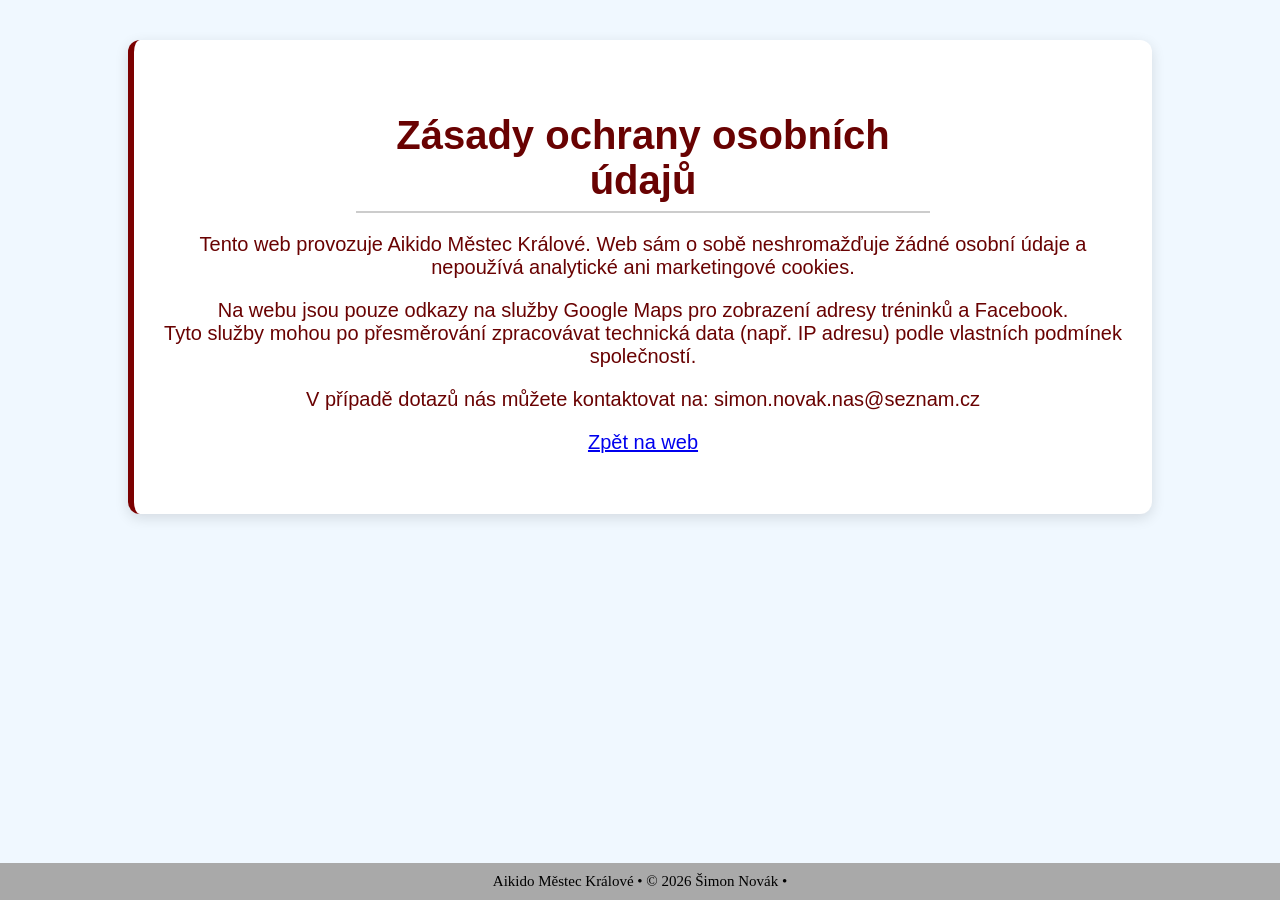
==== privaci.html @ f54ccb9d "Update privaci.html" ====
<!DOCTYPE html>
<html lang="cs">
<head>
    <meta charset="UTF-8">
    <meta name="author" content = "PurpleL1ghtbulb">
    <meta name="viewport" content="width=device-width, initial-scale=1.0">
    <link rel="stylesheet" href="./css/style.css">
    <title>Zásady ochrany osobních údajů</title>
</head>
<body>
    <header>

    </header>
    <main class="thin">
        <section>
            <h2>Zásady ochrany osobních údajů</h2>
            <p>
            Tento web provozuje Aikido Městec Králové. Web sám o sobě neshromažďuje žádné osobní údaje 
            a nepoužívá analytické ani marketingové cookies.
            </p>
            <p>
            Na webu jsou pouze odkazy na služby Google Maps pro zobrazení adresy tréninků a Facebook.<br> 
            Tyto služby mohou po přesměrování zpracovávat technická data (např. IP adresu) podle vlastních podmínek společností.
            </p>
            <p>
            V případě dotazů nás můžete kontaktovat na: simon.novak.nas@seznam.cz
            </p>
            <p>
                <a href="index.html">Zpět na web</a>
            </p>
        </section>
    </main>
    <footer>
        Aikido Městec Králové • © 2026 Šimon Novák •
    </footer>
</body>
</html>
---- css/style.css ----
* {
  box-sizing: border-box;
}
html{
 height: 100%;
 margin: 0;
 padding: 0;
}
nav {
    /*font-family: "Segoe UI", Arial, sans-serif;*/
    padding: 15px;
    display: flex;
    flex-direction: row;
    justify-content: space-between;
    align-items: center;
    position: static;
    text-align: center;
    top: 0px;
    left: 0px;
    width: 100%;
    background-color: rgb(105, 2, 2);
    color: white;
    font-size: 50px;
    z-index: 10000;
    box-shadow: 0 4px 14px rgba(0, 0, 0, 0.12);
}
main {
    margin-top: 0px;
    font-family: "Segoe UI", Arial, sans-serif;
}
body {
    min-height: 100vh;
    background-color:aliceblue;
    height: 100%;
    display: flex;
    flex-direction: column;
    margin: 0;
    padding: 0;
}
html{
    height: 100%;
}
section{
    text-align: center;
    background: white;
    margin: 40px auto;
    padding: 40px 30px; 
    border-radius: 12px;
    box-shadow: 0 4px 14px rgba(0, 0, 0, 0.12);
    border-left: 6px solid #7b0000;
    width: 80%;
    transition: transform 0.2s ease, box-shadow 0.2s ease;
}
section:hover {
  transform: translateY(-4px);
  box-shadow: 0 6px 18px rgba(0,0,0,0.15);
}
footer{
    margin-top: auto;
    padding: 10px;
    text-align: center;
    background-color: darkgray;
    color: black;
    left: 0;
    bottom: 0;
    font-size: 15px;
    width: 100%;
}
h2{
    color: rgb(105, 2, 2);
    font-size: 40px;
    text-align: center;
    position: relative;
    padding-bottom: 8px;
    margin-bottom: 20px;
    width: 60%;
    margin-left: auto;
    margin-right: auto;
    border-bottom: 2px solid #ccc;
}
p{
    color: rgb(105, 2, 2);
    font-size: 20px;
    text-align: center;
}
bold {
    font-weight: bold;
}

li{
    font-size: 20px;
    color: rgb(105, 2, 2);
    text-align: left;
}
ul{
    width: fit-content;
    margin-left: auto;
    margin-right: auto; 
    padding: 0px;
}

.nav-logo {
    height: 170px;
    width: 170px;
}
.nav-title{
  flex: 1;
  text-align: center;
  font-weight: bold;  
}
.nav-space{
    width: 170px;
}

.mobile-break{
    display: none;
}
.highlight{
    color: rgb(105, 2, 2);
    font-weight: bold;
}
.highlight-big{
    color: rgb(105, 2, 2);
    font-weight: bold;
    font-size: 25px;
}
footer a{
    color: black;
}



@media (max-width: 600px) { /*for mobile phones only*/
    html{
        font-size: 80%;
    }
    nav{
        position: static;
        flex-direction: column;
    }
    .nav-logo{
        height: 150px;
        transform: none;
    }
    .title{
        transform: none;  
    }
    main {
        margin-top: 0px;
    }
    .mobile-break{
        display: inline;
    }
    .desktop-only{
        display: none;
    }
}
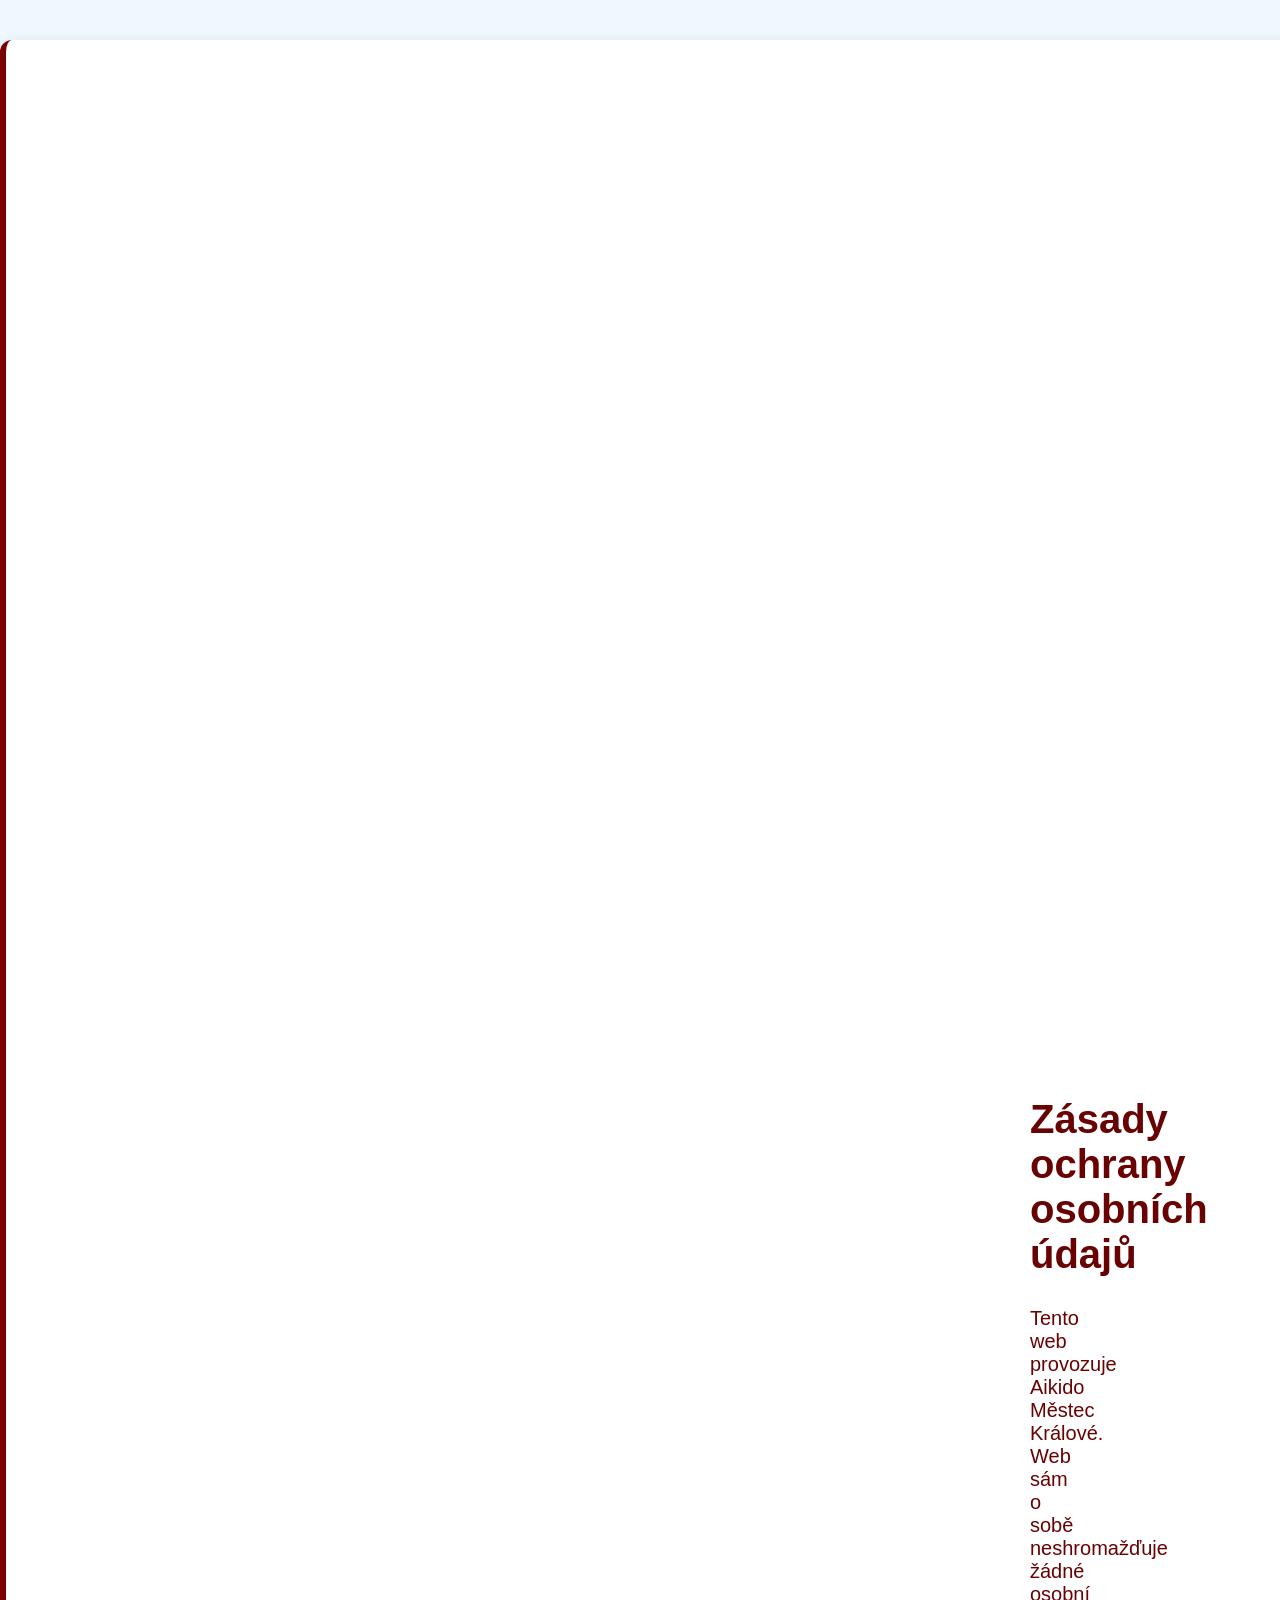
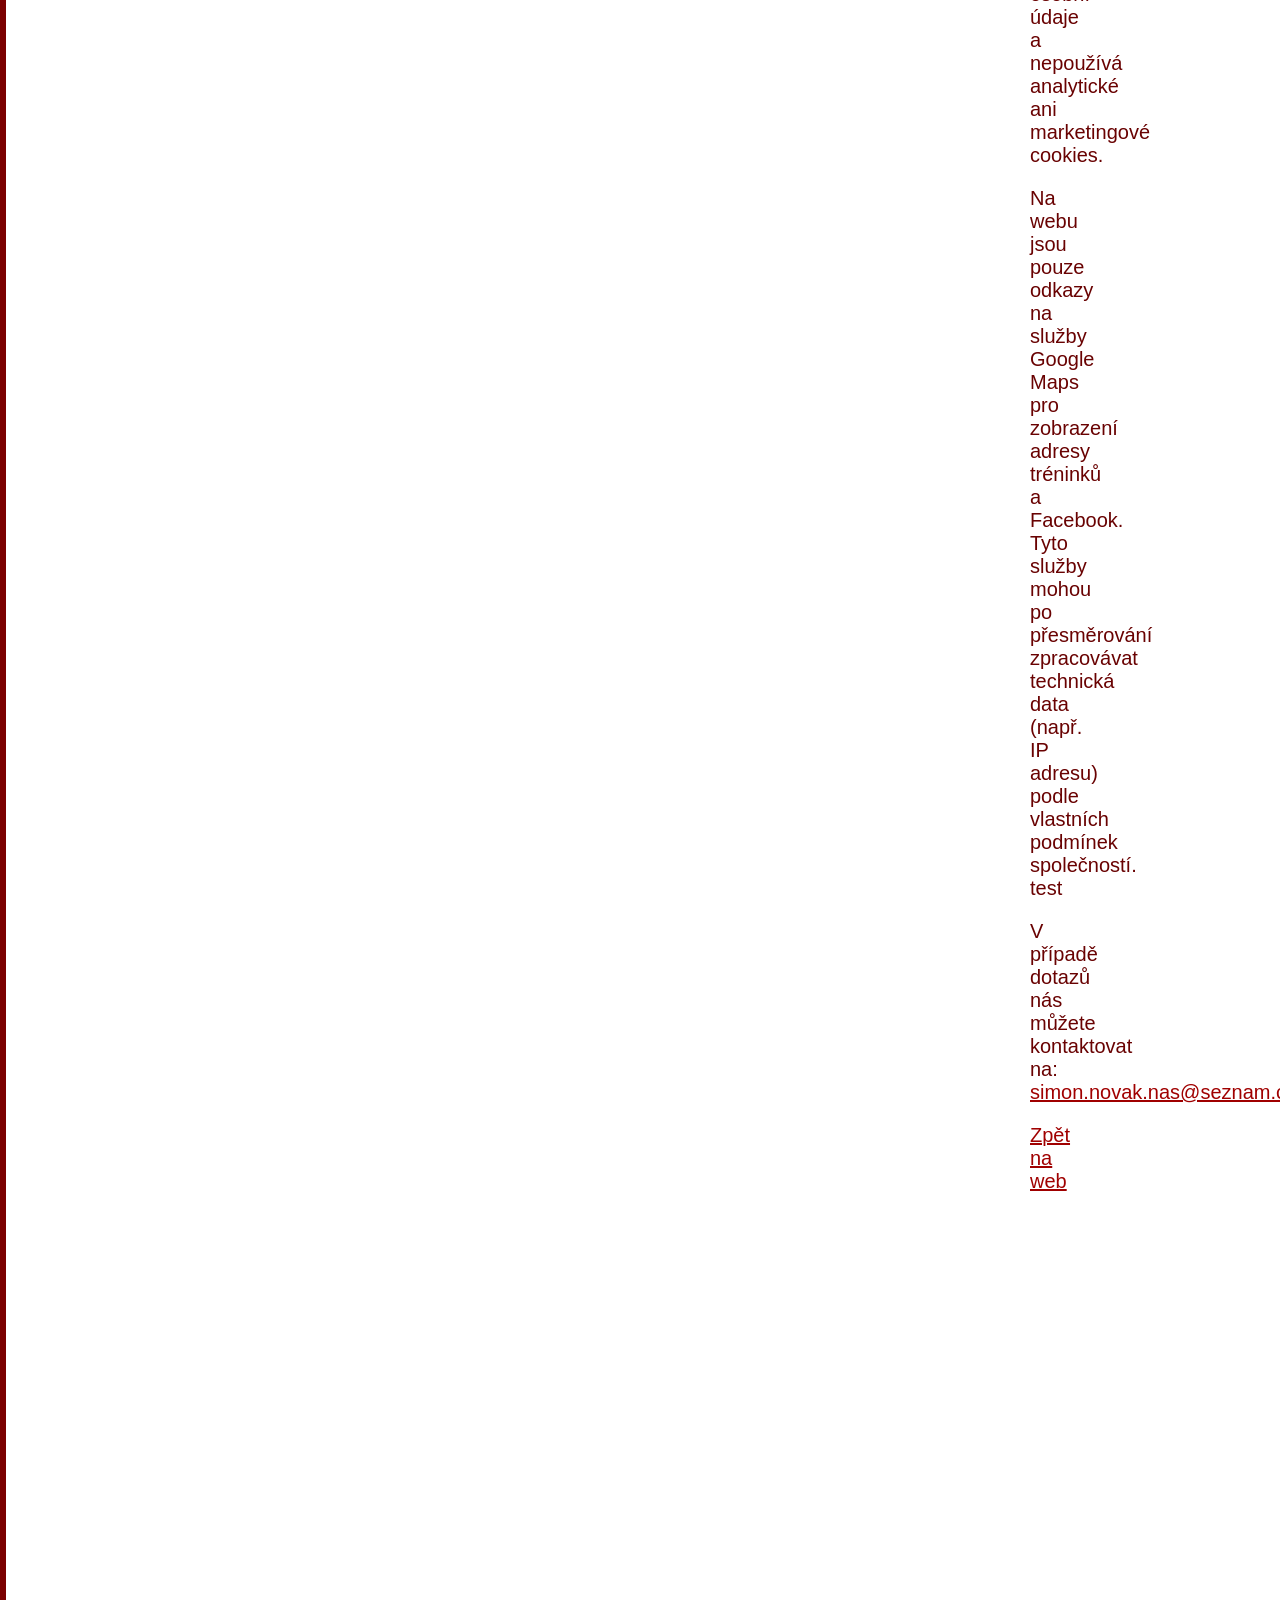
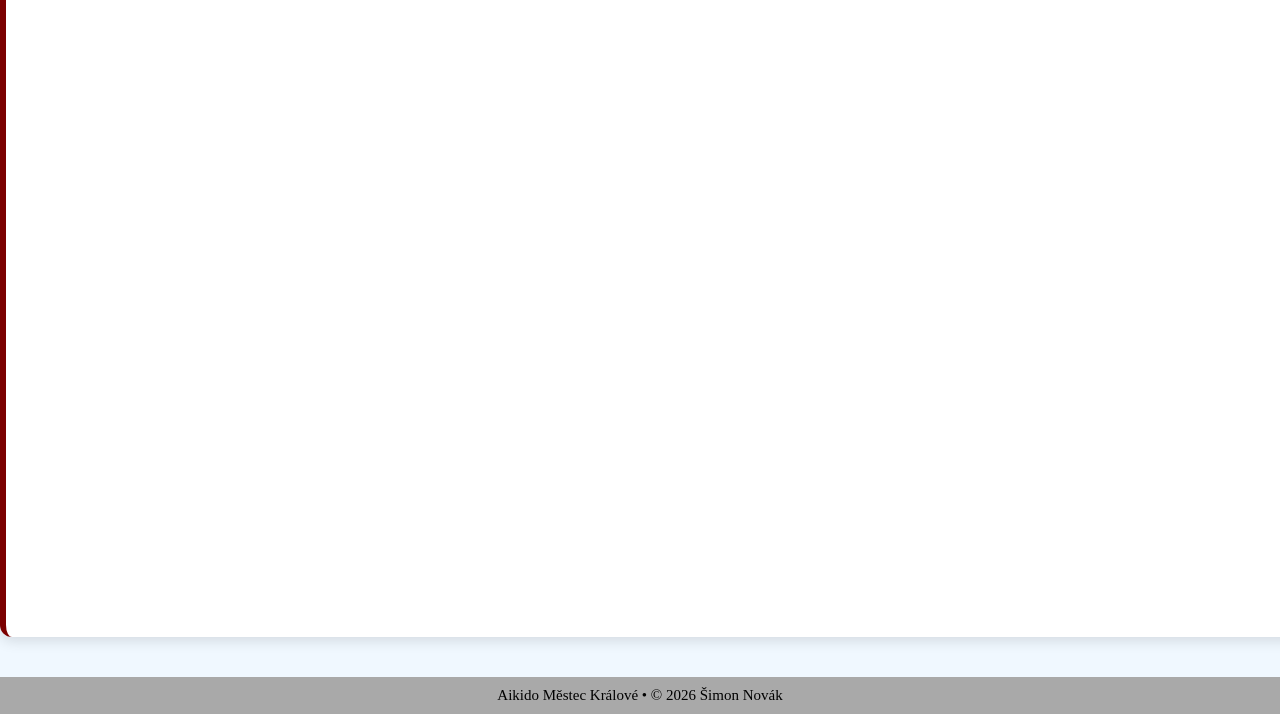
==== commit 48331eaa: "test" ====
--- a/privaci.html
+++ b/privaci.html
@@ -11,8 +11,8 @@
     <header>
 
     </header>
-    <main class="thin">
-        <section>
+    <main>
+        <section class="less-padding">
             <h2>Zásady ochrany osobních údajů</h2>
             <p>
             Tento web provozuje Aikido Městec Králové. Web sám o sobě neshromažďuje žádné osobní údaje 
@@ -20,10 +20,10 @@
             </p>
             <p>
             Na webu jsou pouze odkazy na služby Google Maps pro zobrazení adresy tréninků a Facebook.<br> 
-            Tyto služby mohou po přesměrování zpracovávat technická data (např. IP adresu) podle vlastních podmínek společností.
+            Tyto služby mohou po přesměrování zpracovávat technická data (např. IP adresu) podle vlastních podmínek společností. test
             </p>
             <p>
-            V případě dotazů nás můžete kontaktovat na: simon.novak.nas@seznam.cz
+            V případě dotazů nás můžete kontaktovat na: <a href = "mailto:simon.novak.nas@seznam.cz">simon.novak.nas@seznam.cz</a>
             </p>
             <p>
                 <a href="index.html">Zpět na web</a>
@@ -31,7 +31,7 @@
         </section>
     </main>
     <footer>
-        Aikido Městec Králové • © 2026 Šimon Novák •
+        Aikido Městec Králové • © 2026 Šimon Novák
     </footer>
 </body>
 </html>
--- a/css/style.css
+++ b/css/style.css
@@ -125,8 +125,14 @@
     font-weight: bold;
     font-size: 25px;
 }
+.less-padding{
+    padding: 80%;
+}
 footer a{
     color: black;
+}
+section a{
+    color: rgb(160, 0, 0);
 }
 
 
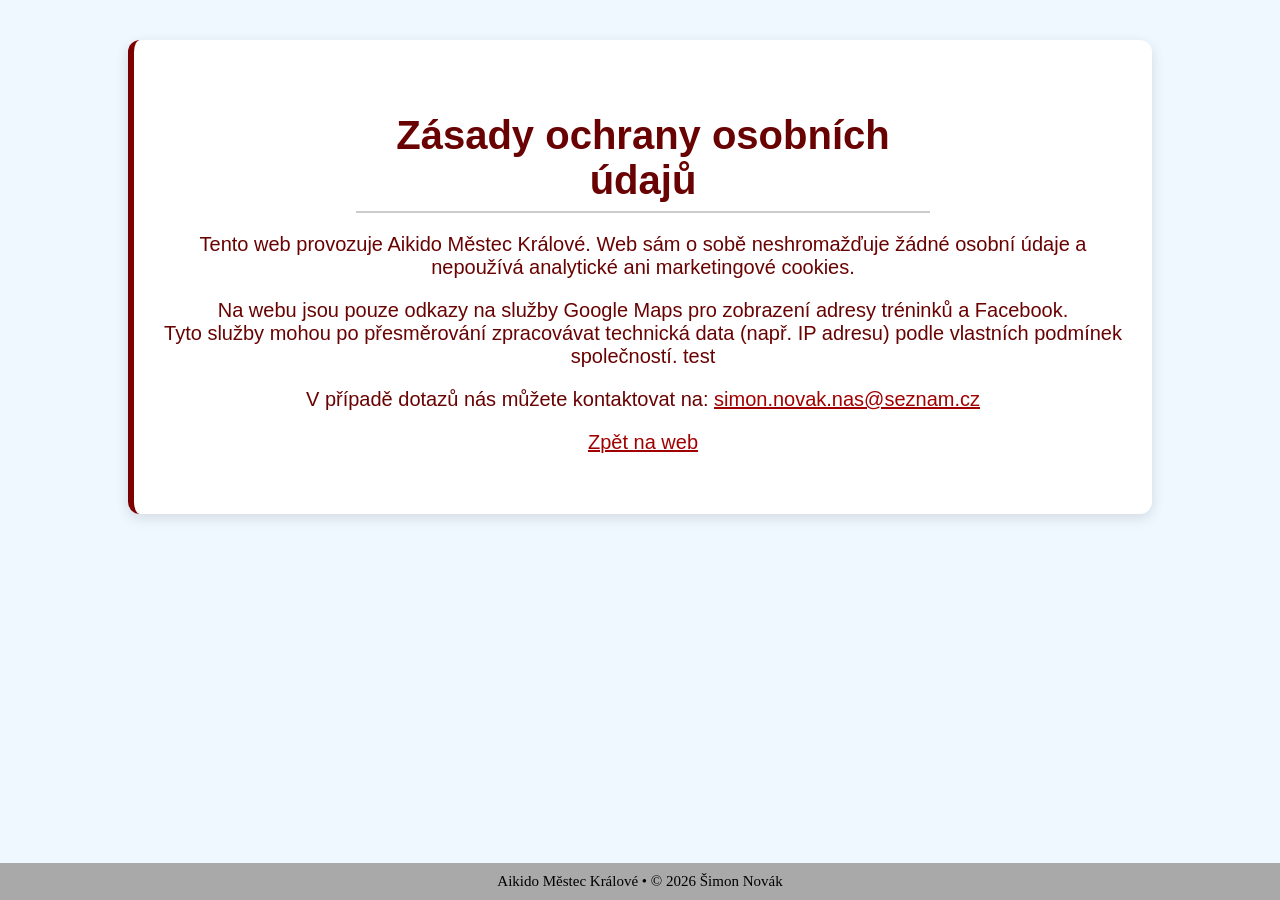
==== commit 1ef5a3d5: "fix" ====
--- a/privaci.html
+++ b/privaci.html
@@ -12,7 +12,7 @@
 
     </header>
     <main>
-        <section class="less-padding">
+        <section class="more-padding">
             <h2>Zásady ochrany osobních údajů</h2>
             <p>
             Tento web provozuje Aikido Městec Králové. Web sám o sobě neshromažďuje žádné osobní údaje 
--- a/css/style.css
+++ b/css/style.css
@@ -125,8 +125,8 @@
     font-weight: bold;
     font-size: 25px;
 }
-.less-padding{
-    padding: 80%;
+.more-padding{
+    padding: 40 40;
 }
 footer a{
     color: black;
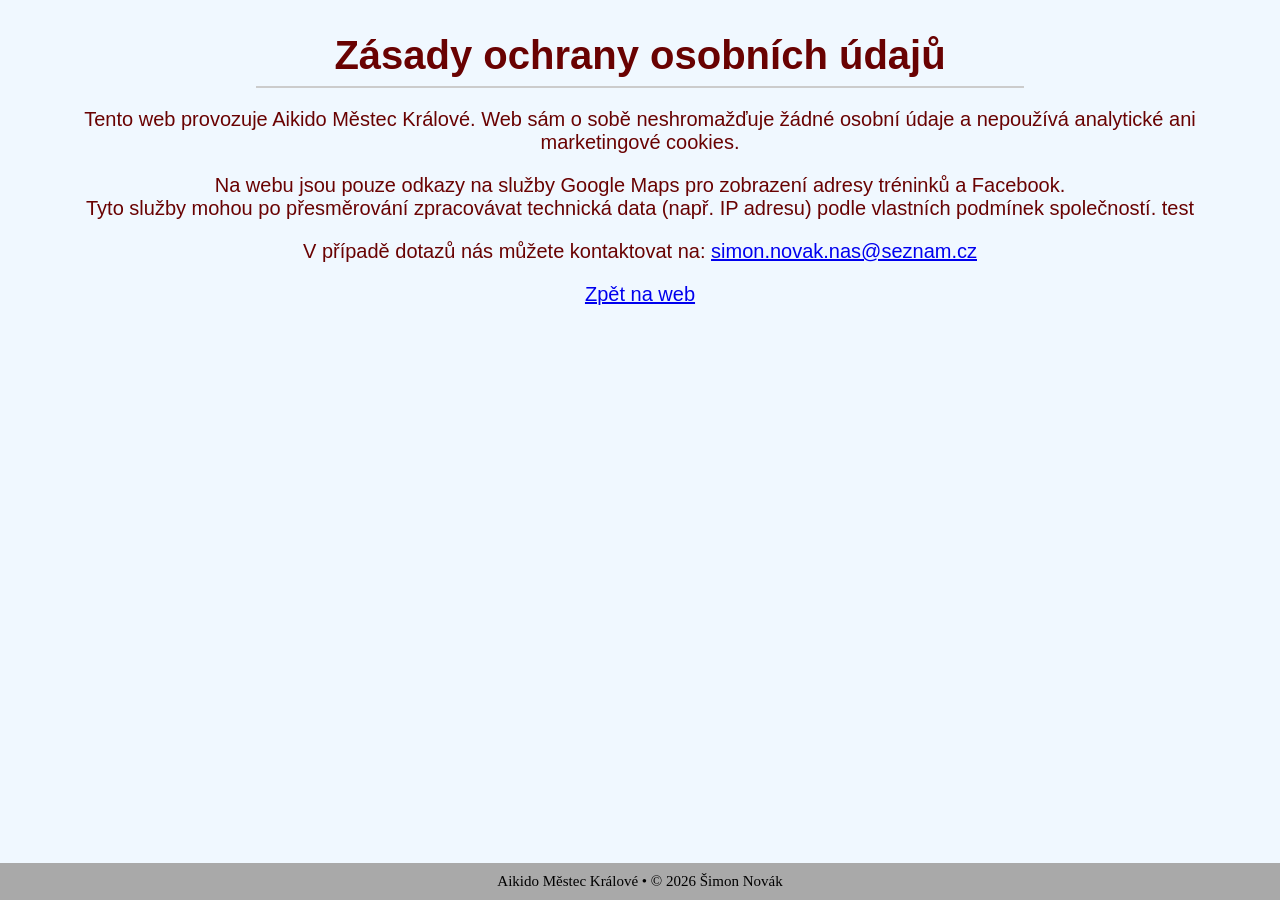
==== commit 7fbd6559: "Update privaci.html" ====
--- a/privaci.html
+++ b/privaci.html
@@ -12,7 +12,7 @@
 
     </header>
     <main>
-        <section class="more-padding">
+        
             <h2>Zásady ochrany osobních údajů</h2>
             <p>
             Tento web provozuje Aikido Městec Králové. Web sám o sobě neshromažďuje žádné osobní údaje 
@@ -28,7 +28,7 @@
             <p>
                 <a href="index.html">Zpět na web</a>
             </p>
-        </section>
+        
     </main>
     <footer>
         Aikido Městec Králové • © 2026 Šimon Novák
--- a/css/style.css
+++ b/css/style.css
@@ -83,6 +83,7 @@
     color: rgb(105, 2, 2);
     font-size: 20px;
     text-align: center;
+    padding: 0 70px;
 }
 bold {
     font-weight: bold;
@@ -161,4 +162,7 @@
     .desktop-only{
         display: none;
     }
+    p{
+        padding: 0;
+    }
 }
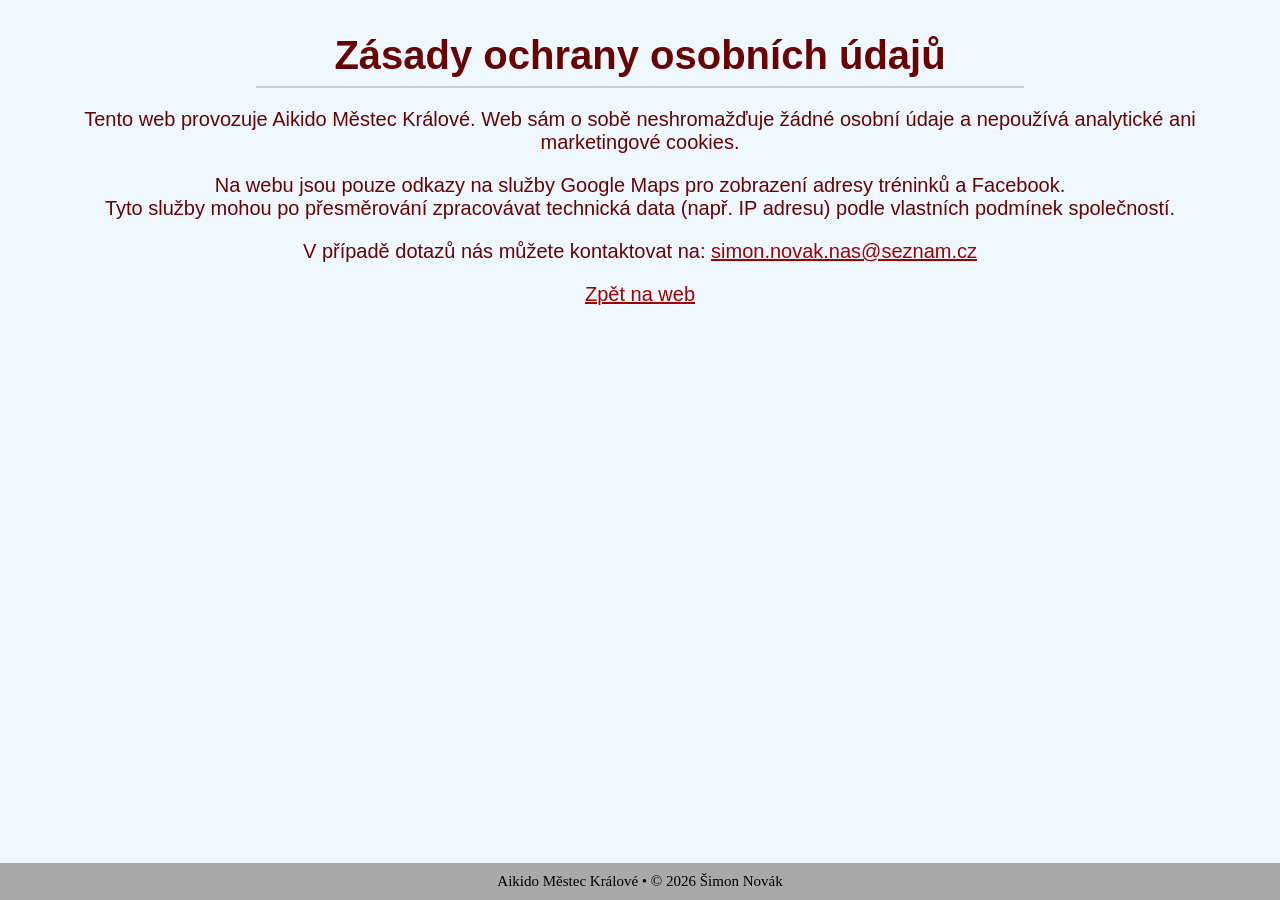
==== commit 45a876b2: "Update privaci.html" ====
--- a/privaci.html
+++ b/privaci.html
@@ -20,7 +20,7 @@
             </p>
             <p>
             Na webu jsou pouze odkazy na služby Google Maps pro zobrazení adresy tréninků a Facebook.<br> 
-            Tyto služby mohou po přesměrování zpracovávat technická data (např. IP adresu) podle vlastních podmínek společností. test
+            Tyto služby mohou po přesměrování zpracovávat technická data (např. IP adresu) podle vlastních podmínek společností.
             </p>
             <p>
             V případě dotazů nás můžete kontaktovat na: <a href = "mailto:simon.novak.nas@seznam.cz">simon.novak.nas@seznam.cz</a>
--- a/css/style.css
+++ b/css/style.css
@@ -85,10 +85,6 @@
     text-align: center;
     padding: 0 70px;
 }
-bold {
-    font-weight: bold;
-}
-
 li{
     font-size: 20px;
     color: rgb(105, 2, 2);
@@ -99,6 +95,7 @@
     margin-left: auto;
     margin-right: auto; 
     padding: 0px;
+    text-align: center;
 }
 
 .nav-logo {
@@ -129,12 +126,13 @@
 .more-padding{
     padding: 40 40;
 }
+body a{
+    color: rgb(160, 0, 0);
+}
 footer a{
     color: black;
 }
-section a{
-    color: rgb(160, 0, 0);
-}
+
 
 
 
@@ -143,15 +141,10 @@
         font-size: 80%;
     }
     nav{
-        position: static;
         flex-direction: column;
     }
     .nav-logo{
         height: 150px;
-        transform: none;
-    }
-    .title{
-        transform: none;  
     }
     main {
         margin-top: 0px;
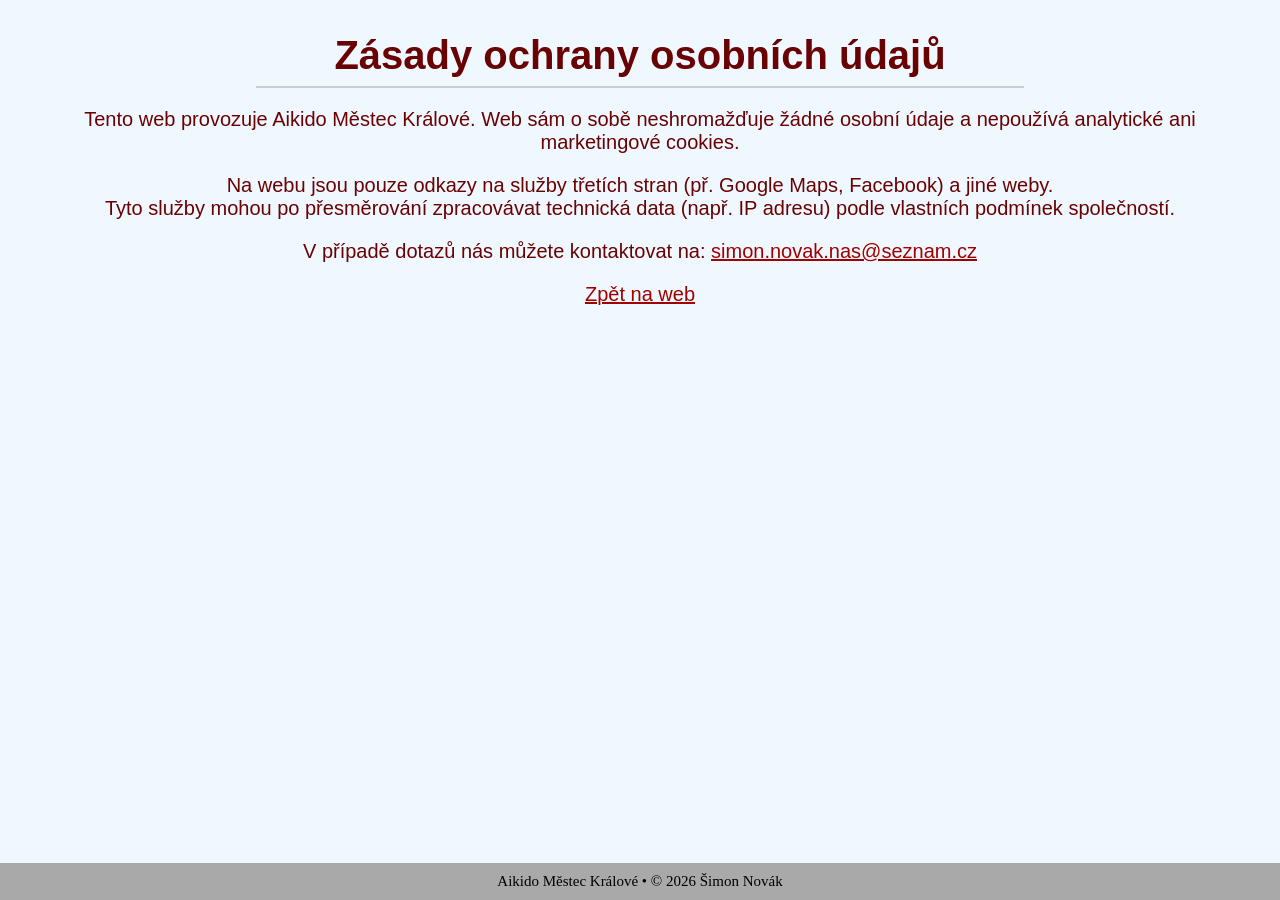
==== commit a5a7a572: "Update privaci.html" ====
--- a/privaci.html
+++ b/privaci.html
@@ -19,7 +19,7 @@
             a nepoužívá analytické ani marketingové cookies.
             </p>
             <p>
-            Na webu jsou pouze odkazy na služby Google Maps pro zobrazení adresy tréninků a Facebook.<br> 
+            Na webu jsou pouze odkazy na služby třetích stran (př. Google Maps, Facebook) a jiné weby.<br> 
             Tyto služby mohou po přesměrování zpracovávat technická data (např. IP adresu) podle vlastních podmínek společností.
             </p>
             <p>
